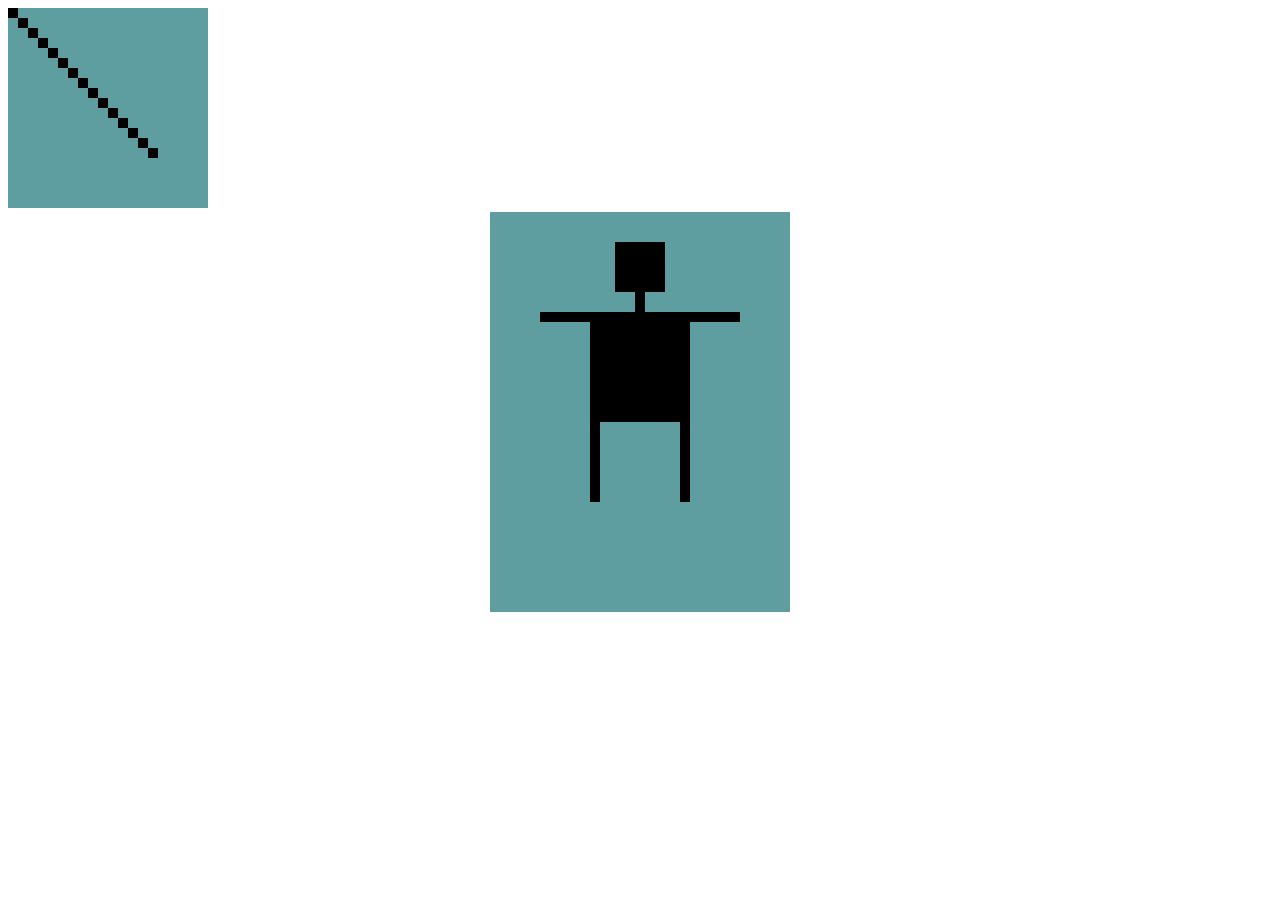
==== canvas/canvas.html @ 44f9037b "training canvas" ====
<!DOCTYPE html>
<html lang="en">
<head>
    <meta charset="UTF-8">
    <title>Canvas</title>
</head>
<body>
<canvas id="canvas" width="200" height="200" style="background-color: cadetblue"></canvas>
<div style="display: flex; justify-content: center">
    <canvas id="canvas_men" width="300" height="400" style="background-color: cadetblue"></canvas>
</div>
<script src="canvas.js"></script>
</body>
</html>
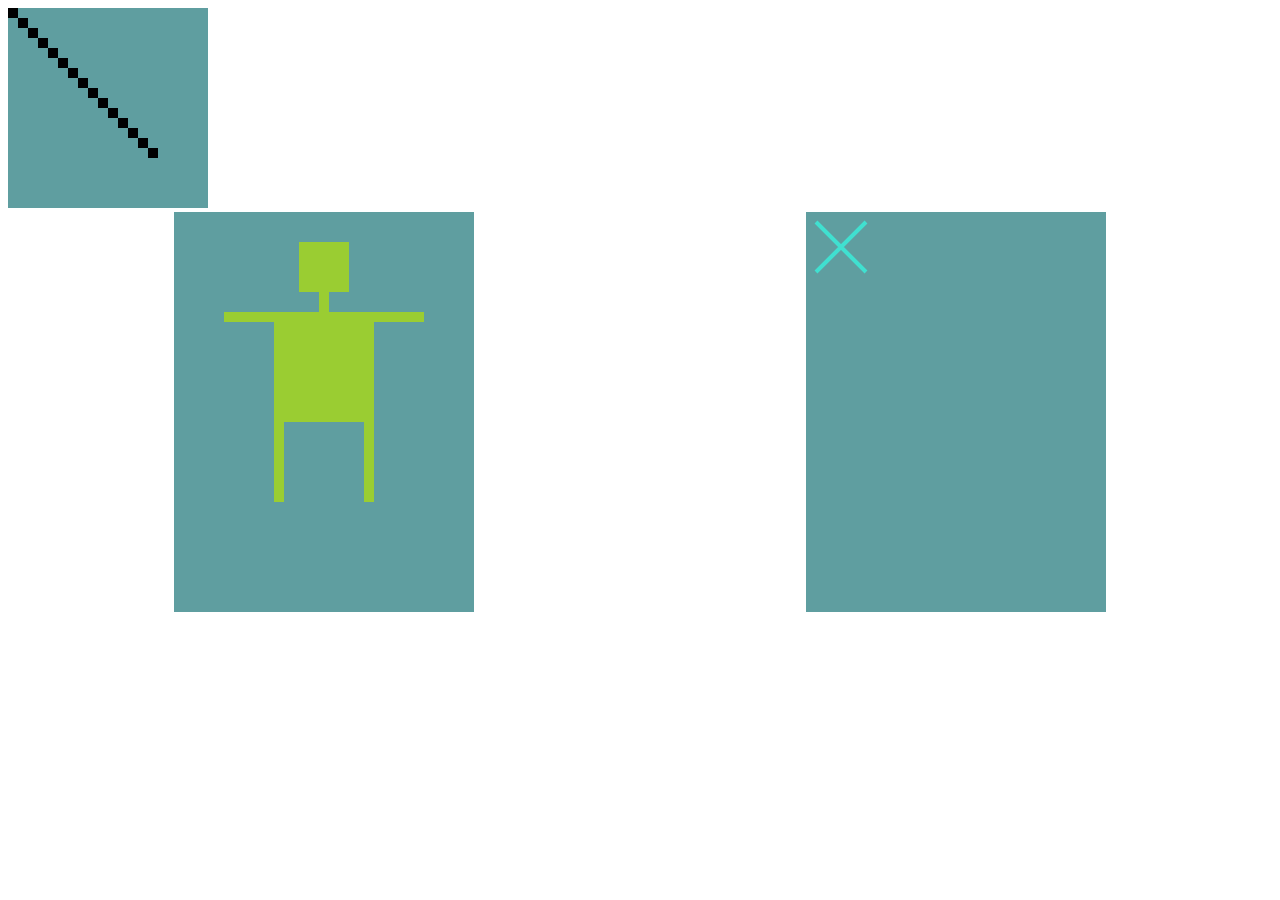
==== commit 1409c5d0: "training canvas2" ====
--- a/canvas/canvas.html
+++ b/canvas/canvas.html
@@ -6,8 +6,9 @@
 </head>
 <body>
 <canvas id="canvas" width="200" height="200" style="background-color: cadetblue"></canvas>
-<div style="display: flex; justify-content: center">
+<div style="display: flex; justify-content: space-around">
     <canvas id="canvas_men" width="300" height="400" style="background-color: cadetblue"></canvas>
+    <canvas id="canvas_lines" width="300" height="400" style="background-color: cadetblue"></canvas>
 </div>
 <script src="canvas.js"></script>
 </body>
